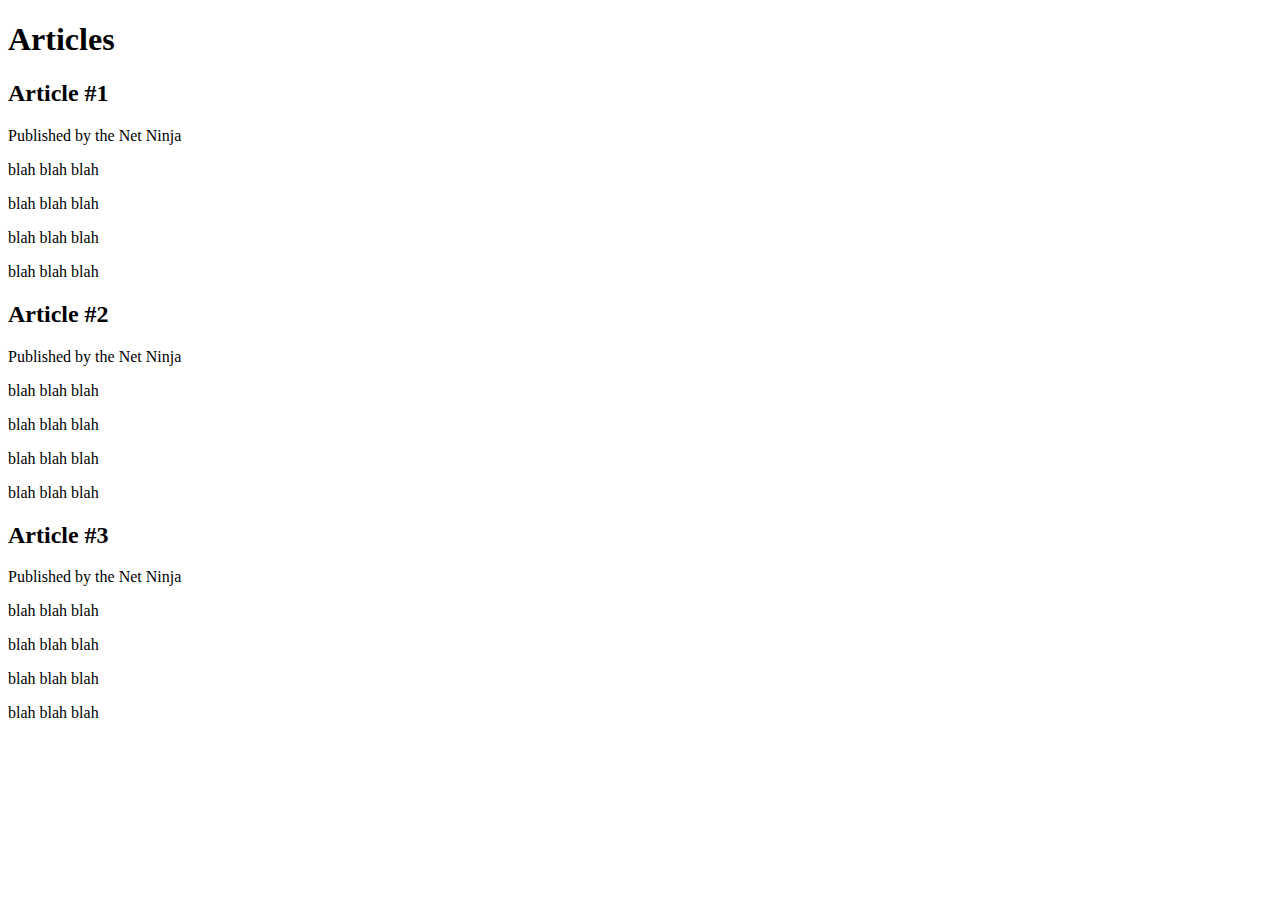
==== articles.html @ e5bf0df1 "articles.html added" ====
<!DOCTYPE html>
<html>
<head>
    <title>CSS For Beginners</title>
    <link rel="stylesheet" type="text/css" href="css/syntax.css">
</head>
<body>

    <div id="header">
        <h1>Articles</h1>
    </div>    

    <div id="all-articles">
    
        <h2>Article #1</h2>
        <p>Published by the Net Ninja</p>
        <p>blah blah blah</p>
        <p>blah blah blah</p>
        <p>blah blah blah</p>
        <p>blah blah blah</p>

        <h2>Article #2</h2>
        <p>Published by the Net Ninja</p>
        <p>blah blah blah</p>
        <p>blah blah blah</p>
        <p>blah blah blah</p>
        <p>blah blah blah</p>

        <h2>Article #3</h2>
        <p>Published by the Net Ninja</p>
        <p>blah blah blah</p>
        <p>blah blah blah</p>
        <p>blah blah blah</p>
        <p>blah blah blah</p>

    </div>
</body>
</html>
---- css/syntax.css ----
#main-content > p{
    color: red;
}
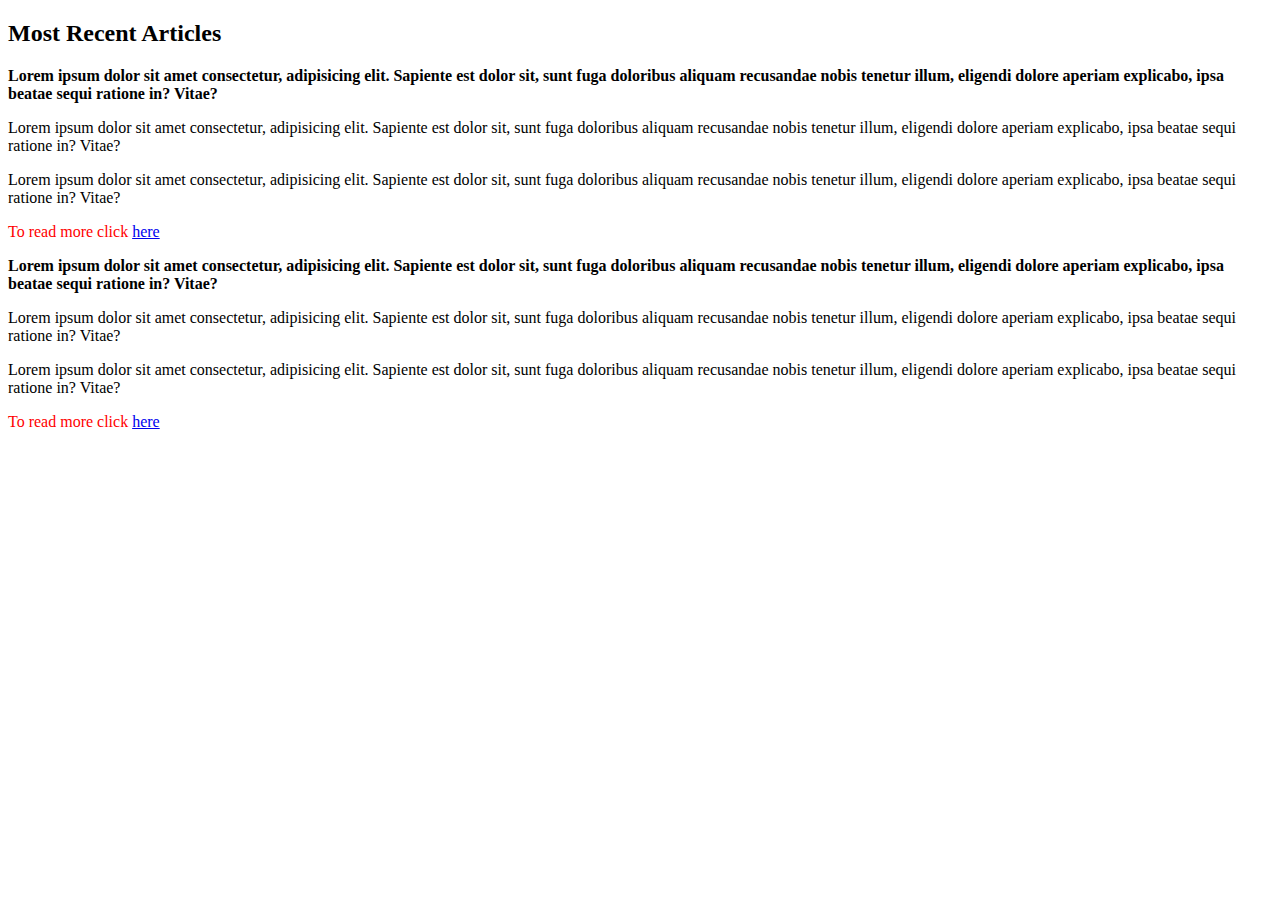
==== commit d4f4fd4a: "Fisrt and Last Child Selectors" ====
--- a/articles.html
+++ b/articles.html
@@ -6,33 +6,46 @@
 </head>
 <body>
 
-    <div id="header">
-        <h1>Articles</h1>
-    </div>    
+    <h2>Most Recent Articles</h2>
 
-    <div id="all-articles">
-    
-        <h2>Article #1</h2>
-        <p>Published by the Net Ninja</p>
-        <p>blah blah blah</p>
-        <p>blah blah blah</p>
-        <p>blah blah blah</p>
-        <p>blah blah blah</p>
+    <article>
 
-        <h2>Article #2</h2>
-        <p>Published by the Net Ninja</p>
-        <p>blah blah blah</p>
-        <p>blah blah blah</p>
-        <p>blah blah blah</p>
-        <p>blah blah blah</p>
+        <p>Lorem ipsum dolor sit amet consectetur, adipisicing elit.
+        Sapiente est dolor sit, sunt fuga doloribus aliquam recusandae
+        nobis tenetur illum, eligendi dolore aperiam explicabo, ipsa 
+        beatae sequi ratione in? Vitae?</p>
 
-        <h2>Article #3</h2>
-        <p>Published by the Net Ninja</p>
-        <p>blah blah blah</p>
-        <p>blah blah blah</p>
-        <p>blah blah blah</p>
-        <p>blah blah blah</p>
+        <p>Lorem ipsum dolor sit amet consectetur, adipisicing elit.
+        Sapiente est dolor sit, sunt fuga doloribus aliquam recusandae
+        nobis tenetur illum, eligendi dolore aperiam explicabo, ipsa 
+        beatae sequi ratione in? Vitae?</p>
+        <p>Lorem ipsum dolor sit amet consectetur, adipisicing elit.
+        Sapiente est dolor sit, sunt fuga doloribus aliquam recusandae
+        nobis tenetur illum, eligendi dolore aperiam explicabo, ipsa 
+        beatae sequi ratione in? Vitae?</p>
+        <p>To read more click <a href="#">here</a></p>
 
-    </div>
+    </article>
+
+    <article>
+
+        <p>Lorem ipsum dolor sit amet consectetur, adipisicing elit.
+        Sapiente est dolor sit, sunt fuga doloribus aliquam recusandae
+        nobis tenetur illum, eligendi dolore aperiam explicabo, ipsa 
+        beatae sequi ratione in? Vitae?</p>
+
+        <p>Lorem ipsum dolor sit amet consectetur, adipisicing elit.
+        Sapiente est dolor sit, sunt fuga doloribus aliquam recusandae
+        nobis tenetur illum, eligendi dolore aperiam explicabo, ipsa 
+        beatae sequi ratione in? Vitae?</p>
+        <p>Lorem ipsum dolor sit amet consectetur, adipisicing elit.
+        Sapiente est dolor sit, sunt fuga doloribus aliquam recusandae
+        nobis tenetur illum, eligendi dolore aperiam explicabo, ipsa 
+        beatae sequi ratione in? Vitae?</p>
+        <p>To read more click <a href="#">here</a></p>
+
+    </article>
+
+   
 </body>
 </html>--- a/css/syntax.css
+++ b/css/syntax.css
@@ -1,3 +1,7 @@
-#main-content > p{
-    color: red;
+article p:first-child{
+font-weight: bold;
+}
+
+article p:last-child{
+    color:red
 }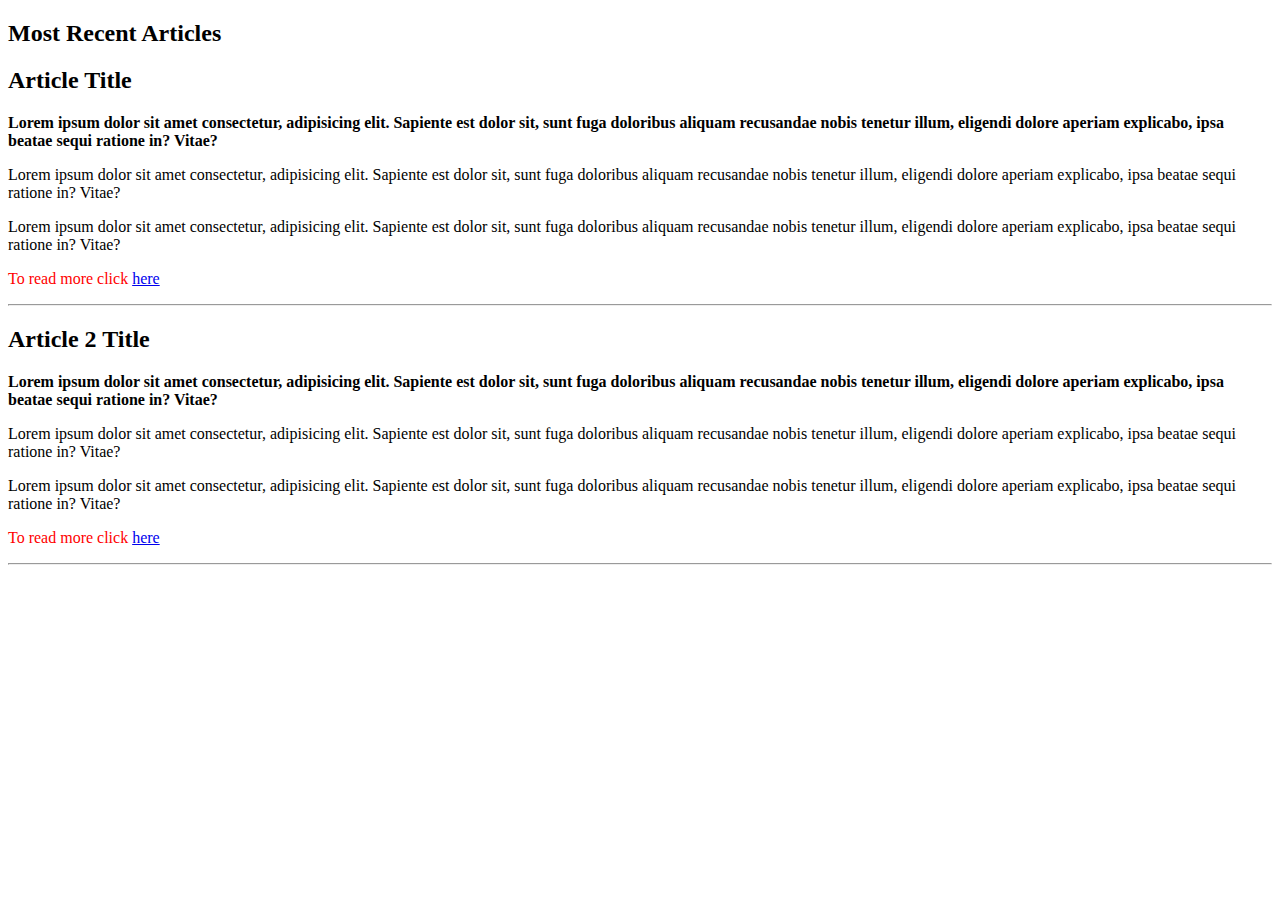
==== commit 91b80e0b: "first and last types of selectors" ====
--- a/articles.html
+++ b/articles.html
@@ -9,7 +9,7 @@
     <h2>Most Recent Articles</h2>
 
     <article>
-
+        <h2>Article Title</h2>
         <p>Lorem ipsum dolor sit amet consectetur, adipisicing elit.
         Sapiente est dolor sit, sunt fuga doloribus aliquam recusandae
         nobis tenetur illum, eligendi dolore aperiam explicabo, ipsa 
@@ -24,11 +24,12 @@
         nobis tenetur illum, eligendi dolore aperiam explicabo, ipsa 
         beatae sequi ratione in? Vitae?</p>
         <p>To read more click <a href="#">here</a></p>
+        <hr>
 
     </article>
 
     <article>
-
+        <h2>Article 2 Title</h2>
         <p>Lorem ipsum dolor sit amet consectetur, adipisicing elit.
         Sapiente est dolor sit, sunt fuga doloribus aliquam recusandae
         nobis tenetur illum, eligendi dolore aperiam explicabo, ipsa 
@@ -43,7 +44,7 @@
         nobis tenetur illum, eligendi dolore aperiam explicabo, ipsa 
         beatae sequi ratione in? Vitae?</p>
         <p>To read more click <a href="#">here</a></p>
-
+        <hr>
     </article>
 
    
--- a/css/syntax.css
+++ b/css/syntax.css
@@ -1,7 +1,7 @@
-article p:first-child{
+article p:first-of-type{
 font-weight: bold;
 }
 
-article p:last-child{
+article p:last-of-type{
     color:red
 }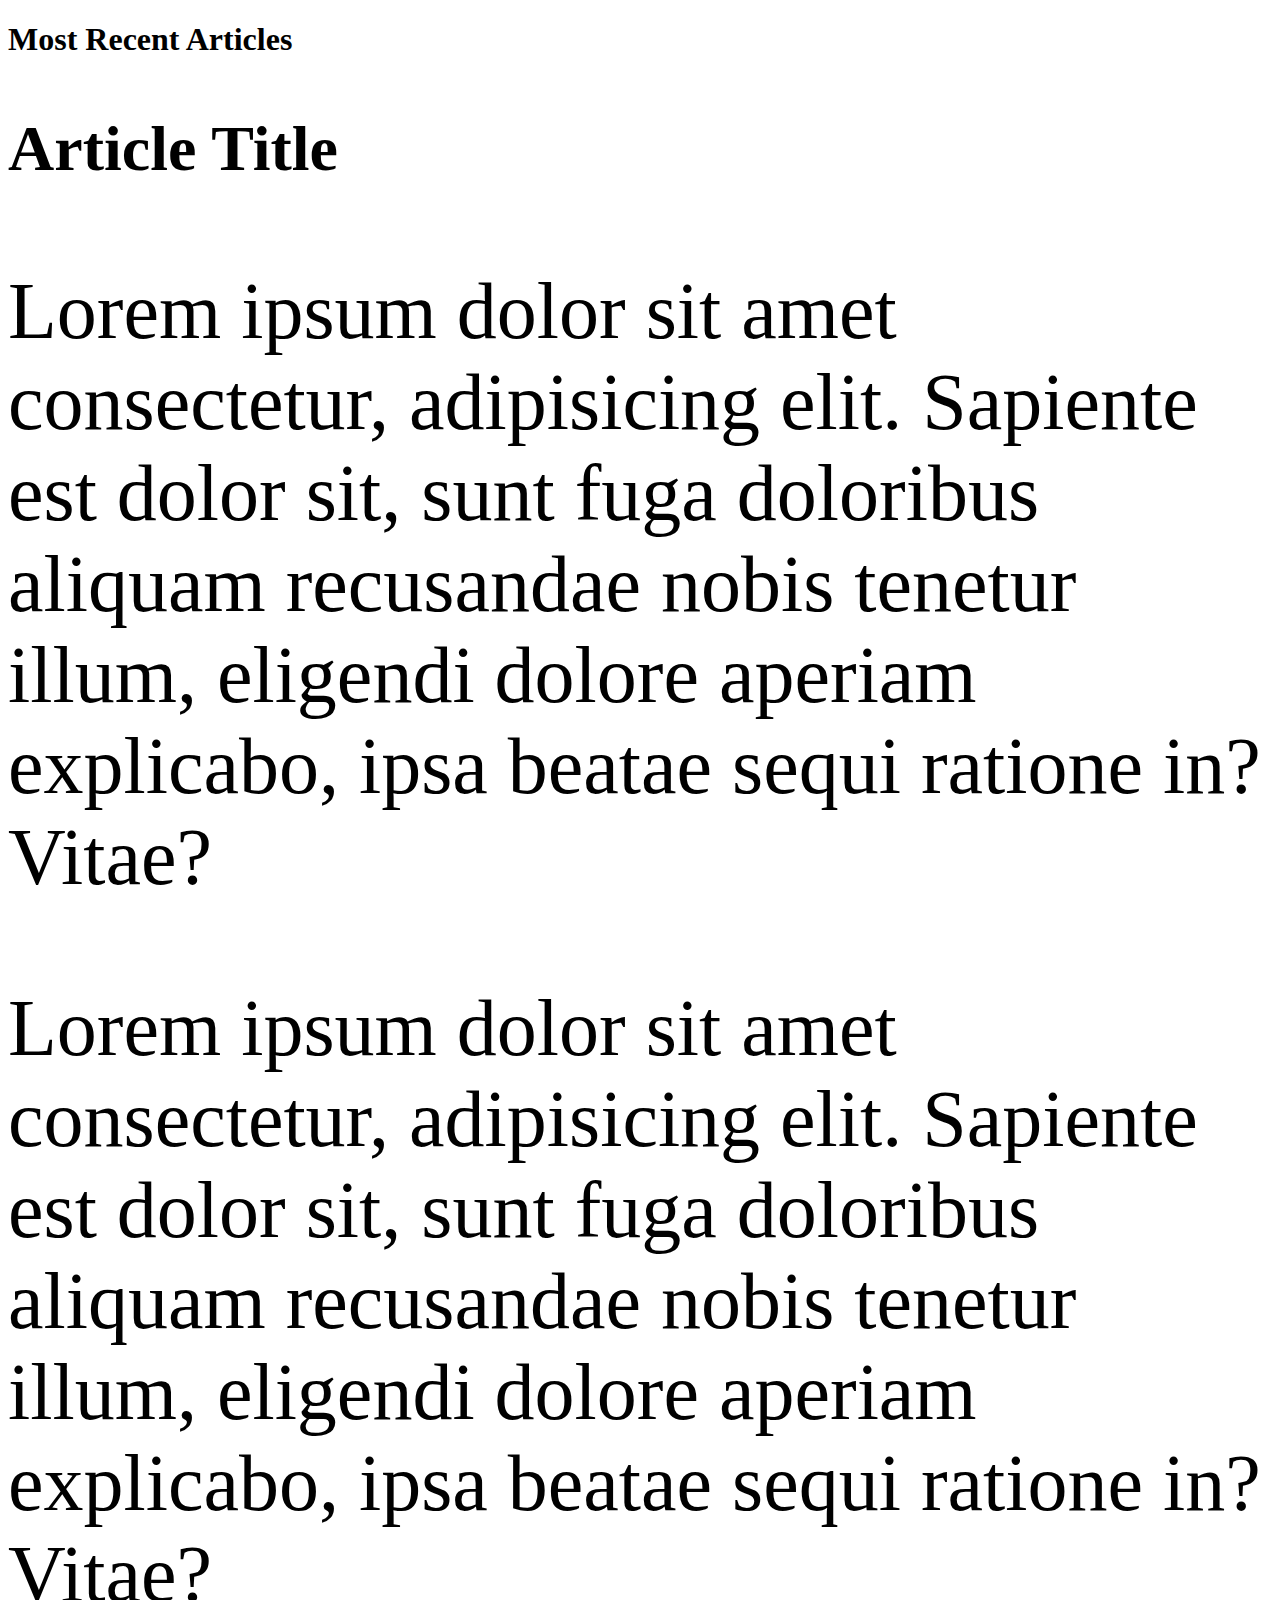
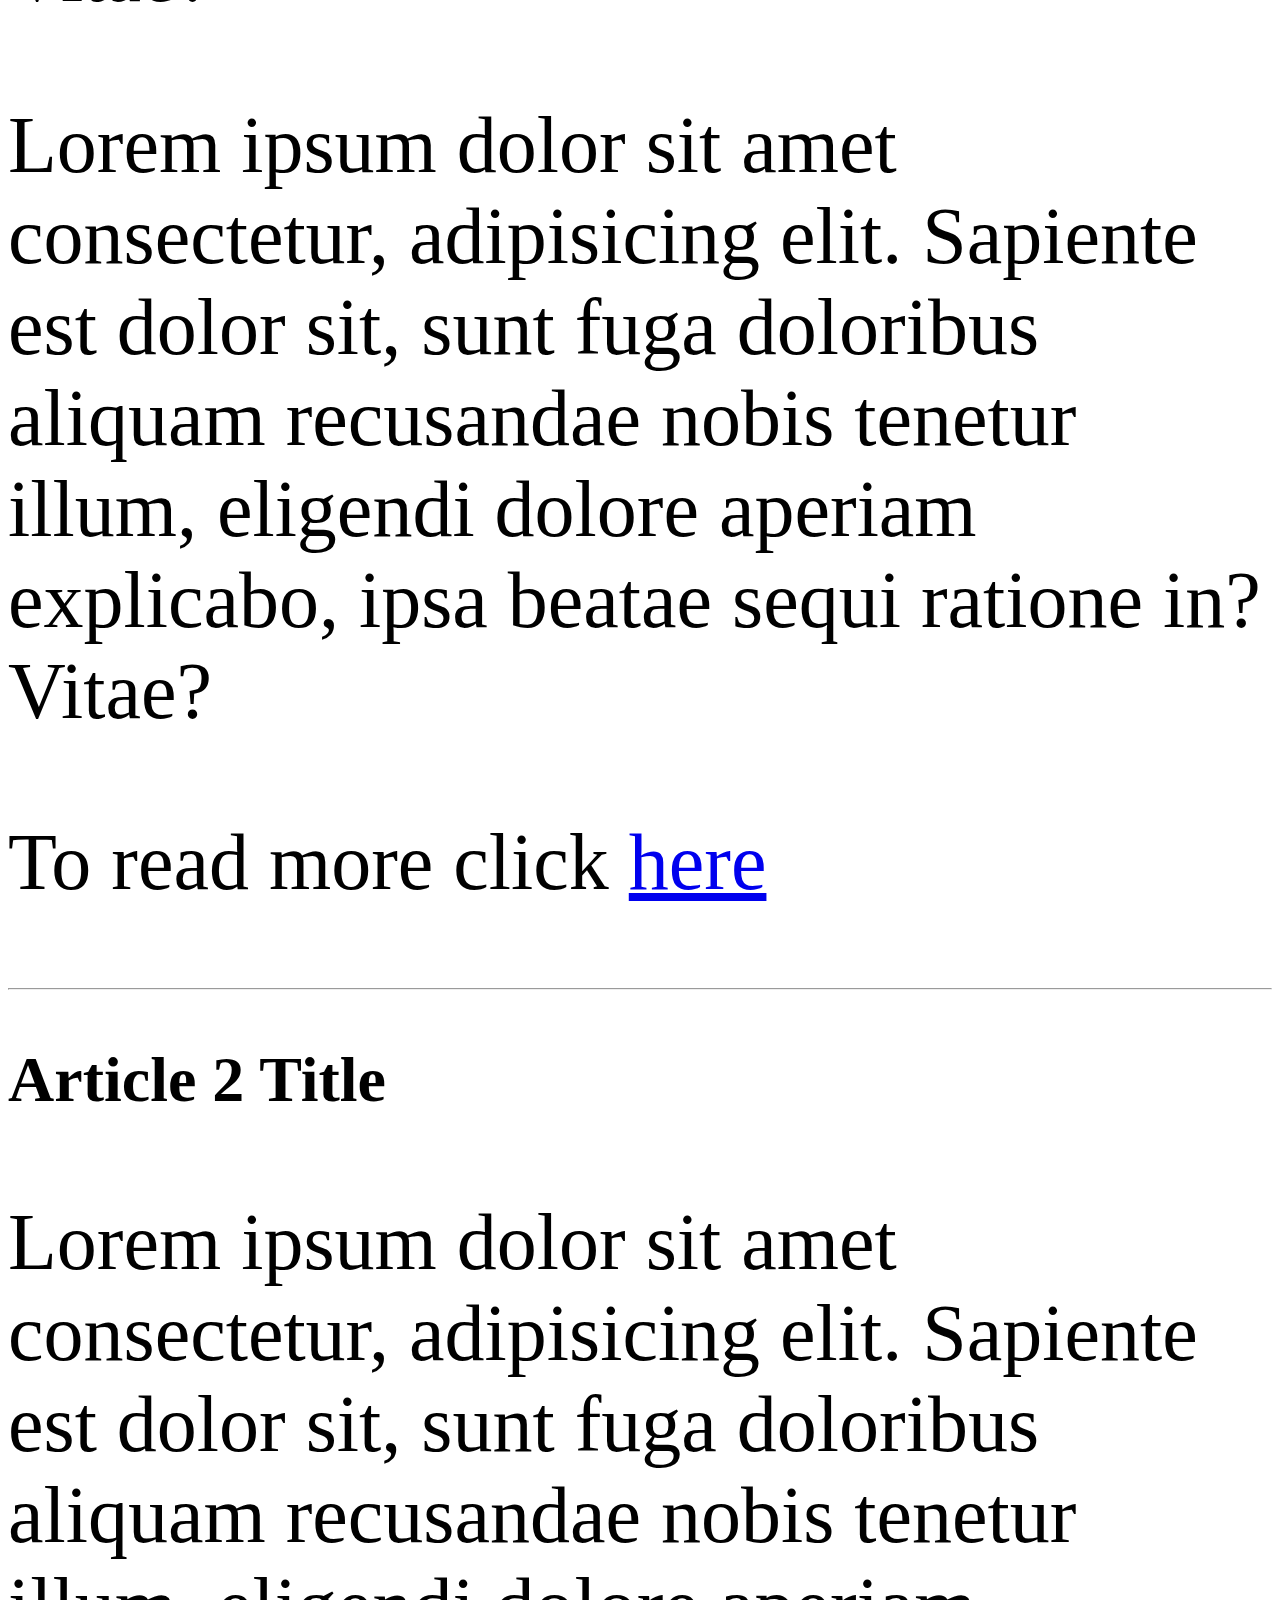
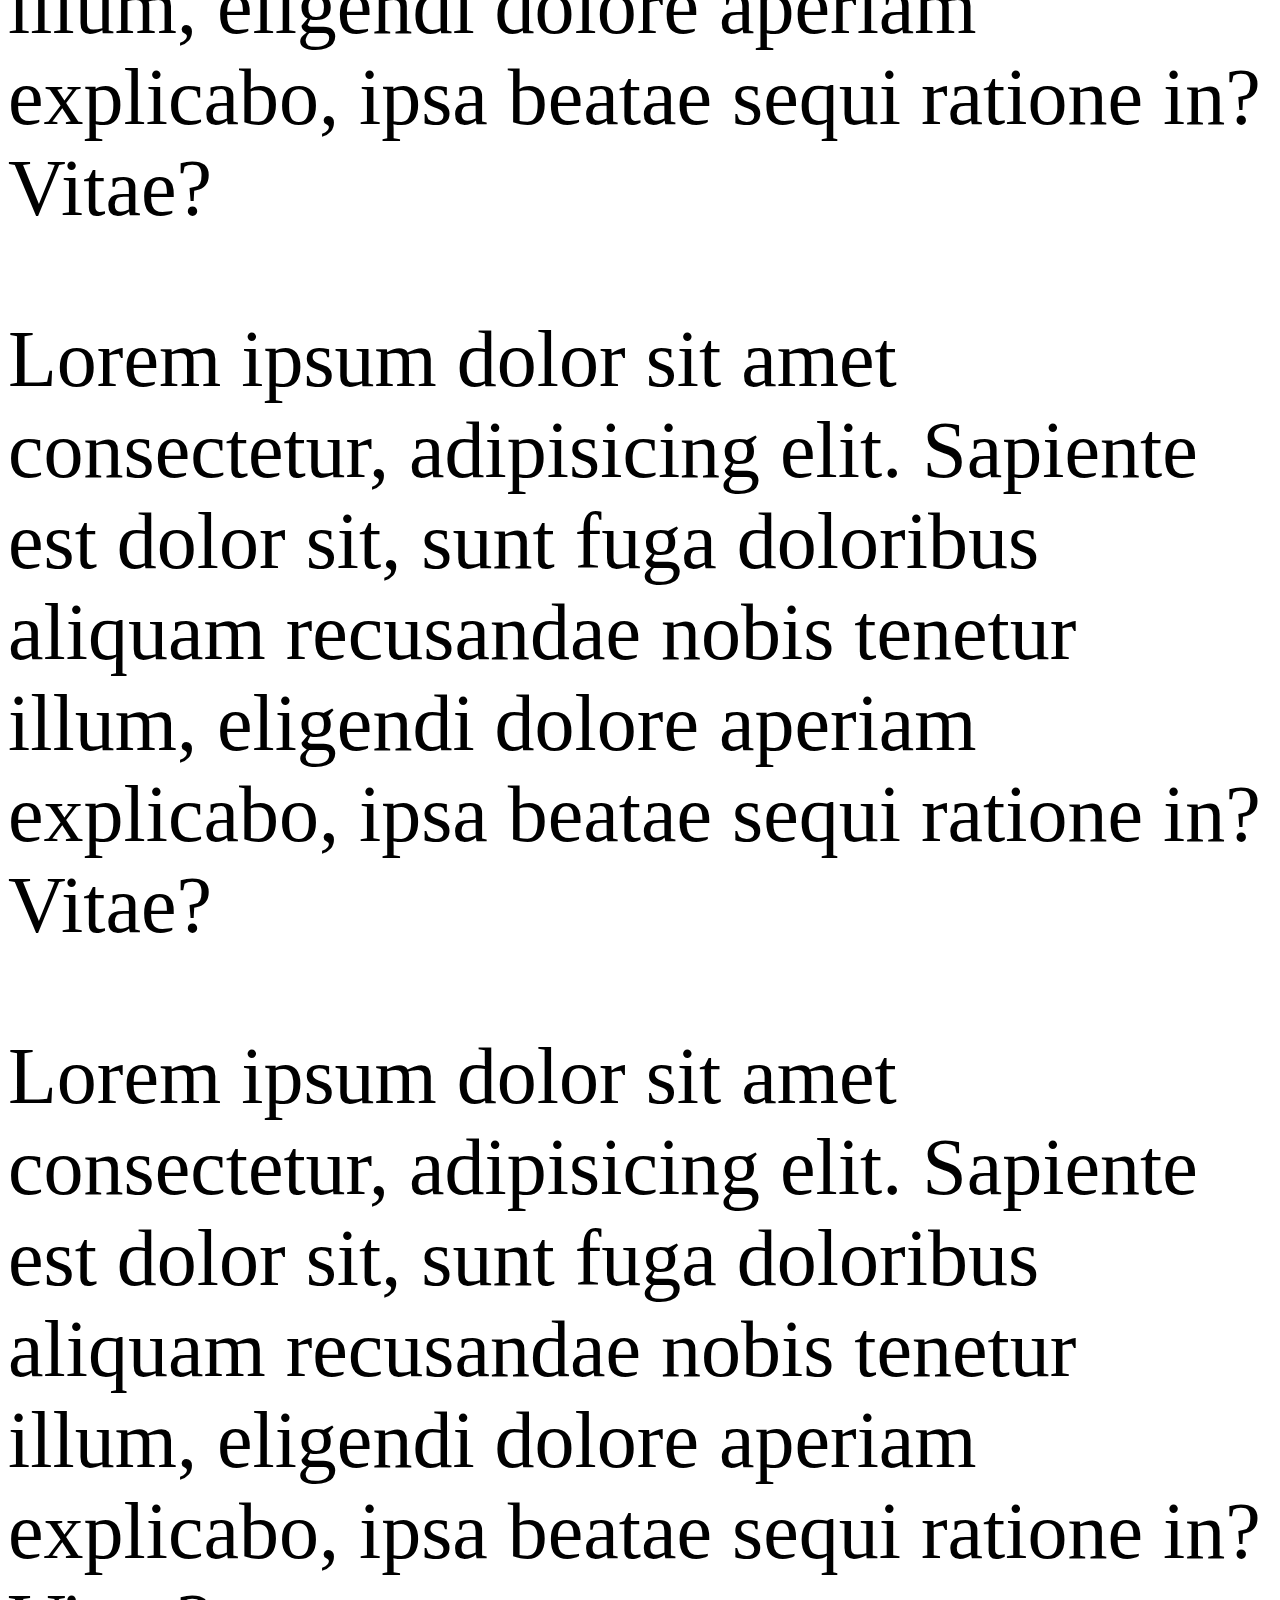
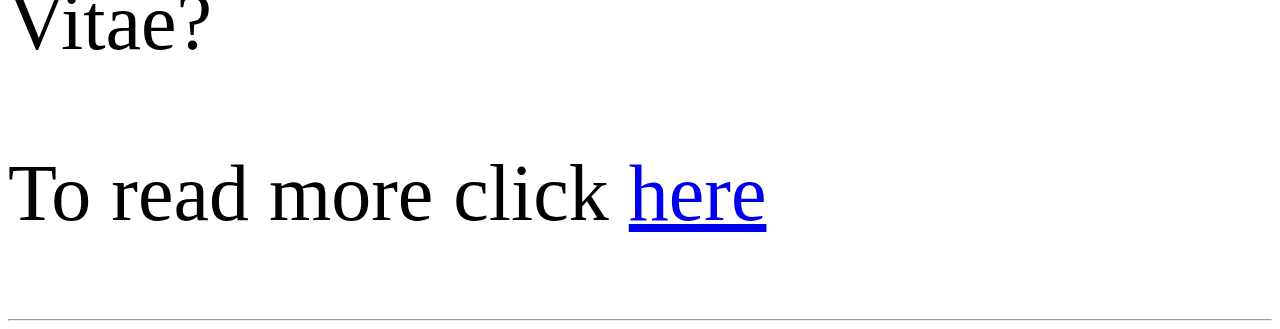
==== commit 6e2dea09: "FONT SIZE" ====
--- a/articles.html
+++ b/articles.html
@@ -6,7 +6,7 @@
 </head>
 <body>
 
-    <h2>Most Recent Articles</h2>
+    <h1>Most Recent Articles</h1>
 
     <article>
         <h2>Article Title</h2>
--- a/css/syntax.css
+++ b/css/syntax.css
@@ -1,7 +1,11 @@
-article p:first-of-type{
-font-weight: bold;
+articles{
+    font-size: 16px;
 }
 
-article p:last-of-type{
-    color:red
+article h2{
+    font-size: 4em;
+}
+
+article p{
+    font-size: 500%;
 }